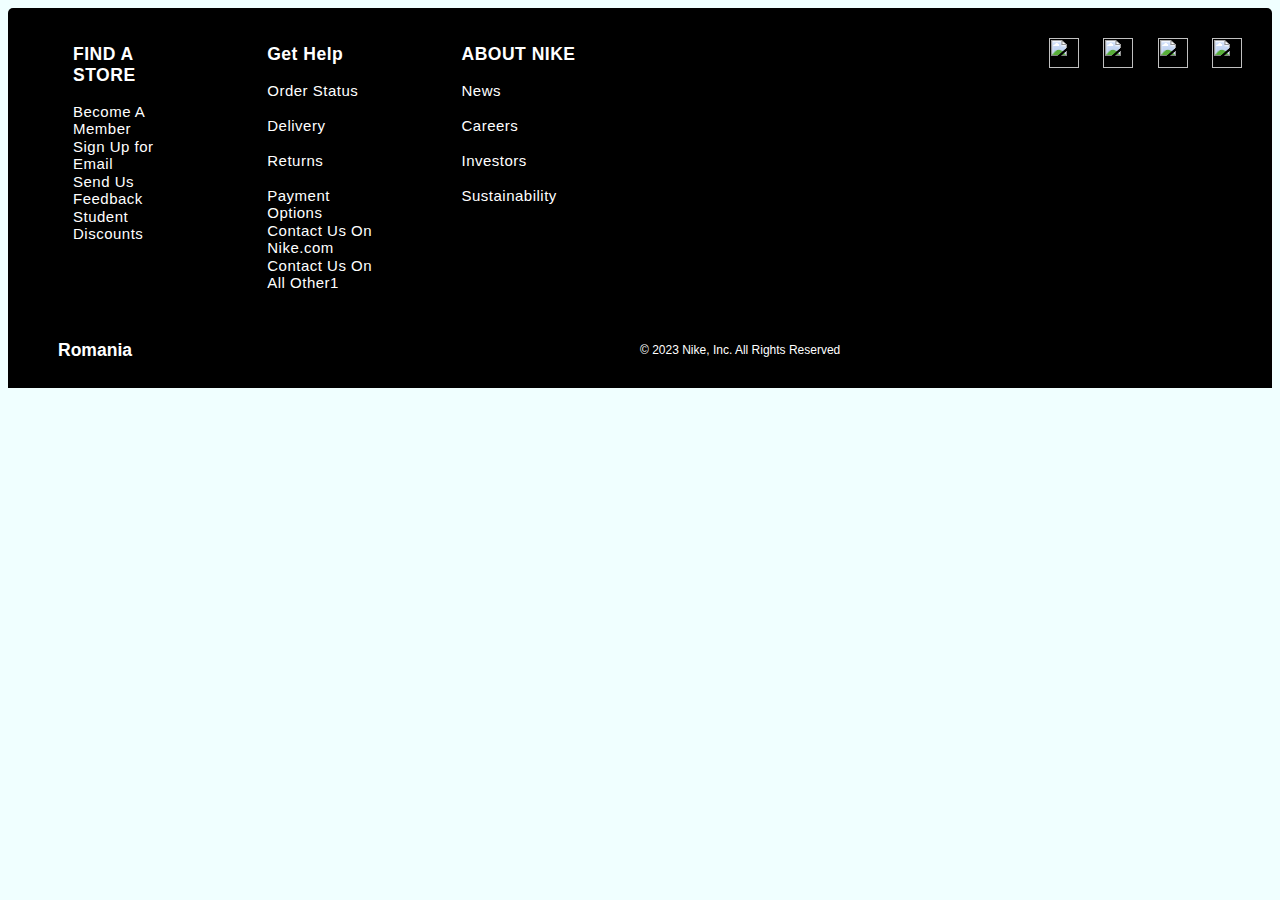
==== store/index.html @ e2ff0fca "add footer" ====
<!DOCTYPE html>
<html lang="en">
  <head>
    <meta charset="UTF-8" />
    <meta http-equiv="X-UA-Compatible" content="IE=edge" />
    <meta name="viewport" content="width=device-width, initial-scale=1.0" />
    <link rel="stylesheet" href="style.css" />
    <link
      rel="stylesheet"
      href="https://cdnjs.cloudflare.com/ajax/libs/font-awesome/4.7.0/css/font-awesome.min.css"
    />
    <script src="https://kit.fontawesome.com/a076d05399.js"></script>
  </head>

  <body>


    <!-- asta nu ii -->
    <!-- <h1>ljzdgfyutghszdvifhsdiyh</h1>

    <h1>ljzdgfyutghszdvifhsdiyh</h1>

    <h1>ljzdgfyutghszdvifhsdiyh</h1>

    <h1>ljzdgfyutghszdvifhsdiyh</h1>

    <h1>ljzdgfyutghszdvifhsdiyh</h1>

    <h1>ljzdgfyutghszdvifhsdiyh</h1>

    <h1>ljzdgfyutghszdvifhsdiyh</h1>

    <h1>ljzdgfyutghszdvifhsdiyh</h1>

    <h1>ljzdgfyutghszdvifhsdiyh</h1>

    <h1>ljzdgfyutghszdvifhsdiyh</h1>

    <h1>ljzdgfyutghszdvifhsdiyh</h1>

    <h1>ljzdgfyutghszdvifhsdiyh</h1>

    <h1>ljzdgfyutghszdvifhsdiyh</h1> -->
<!-- pana aici -->


    <!--  FOOTER START -->

    <div class="footer">


      <div class="container-footer">
      <div class="inner-footer">
        <div class="footer-items">
          <div class="border1"></div>
          <ul>
            <h3>FIND A STORE</h3>
            <a href="#"><li>Become A Member</li></a>
            <a href="#"><li>Sign Up for Email</li></a>
            <a href="#"><li>Send Us Feedback</li></a>
            <a href="#"><li>Student Discounts</li></a>
          </ul>
        </div>

        <div class="footer-items">
          <div class="border1"></div>
          <ul>
            <h3>Get Help</h3>
            <a href="#"><li>Order Status</li></a>
            <a href="#"><li>Delivery</li></a>
            <a href="#"><li>Returns</li></a>
            <a href="#"><li>Payment Options</li></a>
            <a href="#"><li>Contact Us On Nike.com</li></a>
            <a href="#"><li>Contact Us On All Other1</li></a>
          </ul>
        </div>

        <div class="footer-items">
          <div class="border1"></div>
          <ul>
            <h3>ABOUT NIKE</h3>
            <a href="#"><li>News</li></a>
            <a href="#"><li>Careers</li></a>
            <a href="#"><li>Investors</li></a>
            <a href="#"><li>Sustainability</li></a>
          </ul>

          <!-- <div class="social-media">
            <a href="#"><i class="fab fa-instagram"></i></a>
            <a href="#"><i class="fab fa-facebook"></i></a>
            <a href="#"><i class="fab fa-google-plus-square"></i></a>
          </div>  -->
        </div>
      </div>
    

      
<div class="imgsearch">


    <img src="./img/Vector (1).png" alt="" class="impers">
    <img src="./img/Vector (2).png" alt="" class="impers">
    <img src="./img/Vector (3).png" alt="" class="impers">
    <img src="./img/Vector (4).png" alt="" class="impers">
</div>



</div>












      <div class="footer-bottom">
        <div class="absolute">
          <h3 class="perene">Romania</h3>
        </div>
        <div class="copyright">© 2023 Nike, Inc. All Rights Reserved</div>
      </div>








    </div>
  </body>
</html>
---- store/style.css ----
body{
    background-color: azure;
    font-family:'Segoe UI', Tahoma, Geneva, Verdana, sans-serif
}
/* *{
    
} */

/* FOOTER */



.footer {
    position: relative;
	width: 100%;
	background: #000000;
	display: block;
    margin-bottom: 0px;
    border-radius: 5px;
 }

 .inner-footer {
	 width: 100%;


	 display: flex;
	 flex-wrap: wrap;
	 box-sizing: border-box;
	 /* justify-content: center; */
 }

.footer-items {
	width: 20%;
	padding: 10px 20px;
	box-sizing: border-box;
	color: #fff;
}

.footer-items p {
	font-size: 16px;
	text-align: justify;
	line-height: 25px;
	color: #fff;
}

.footer-items h1 {
	color: #fff;
}

.border1 {
	height: 3px;
	border: 0px;
}

ul {
	list-style: none;
	color: #fff;
	font-size: 15px;
	letter-spacing: 0.5px;	
 }

ul a {
	text-decoration: none;
	outline: none;
	color: #fff;
	transition: 0.3s;
}


ul li {
	margin: 10px 0;
	height: 25px;
}

li i {
	margin-right: 20px;
}

.social-media {
	width: 100%;
	color: #fff;
	text-align: center;
	font-size: 20px;
}

.social-media a {
	text-decoration: none;
}

.social-media i {
	height: 25px;
	width: 25px;
	margin: 20px 10px;
	padding: 4px;
	color: #fff;
	transition: 0.5s;
}

.social-media i:hover {
	transform: scale(1.5);
}

.footer-bottom {
   
	padding: 10px;
	background: #000000;
	color: #fff;
	font-size: 12px;

	display: flex;
  align-items: center;
}


.absolute{
      font-size: 15px;
  flex: 1;
  padding: 0px;
}

.perene::before{
    	content: url(Vector.png);
      font-size: 15px;
  flex: 1;
  padding: 20px;
}
.copyright{
    flex: 1;
}



.container-footer{
	
	display: flex;
}



.inner-footer{
	flex: 4;
	padding: 5px;
}
.imgsearch{
	text-align: right;
	flex: 1;
	padding: 20px;
}
.impers{
	margin:10px;
	width: 30px;
	height: 30px;
}




/* for tablet mode view */

@media screen and (max-width: 1275px) {
	.footer-items {
		width: 50%;
	}
}

/* for mobile screen view */

@media screen and (max-width: 660px) {
	.footer-items {
		width: 100%;
	}
}
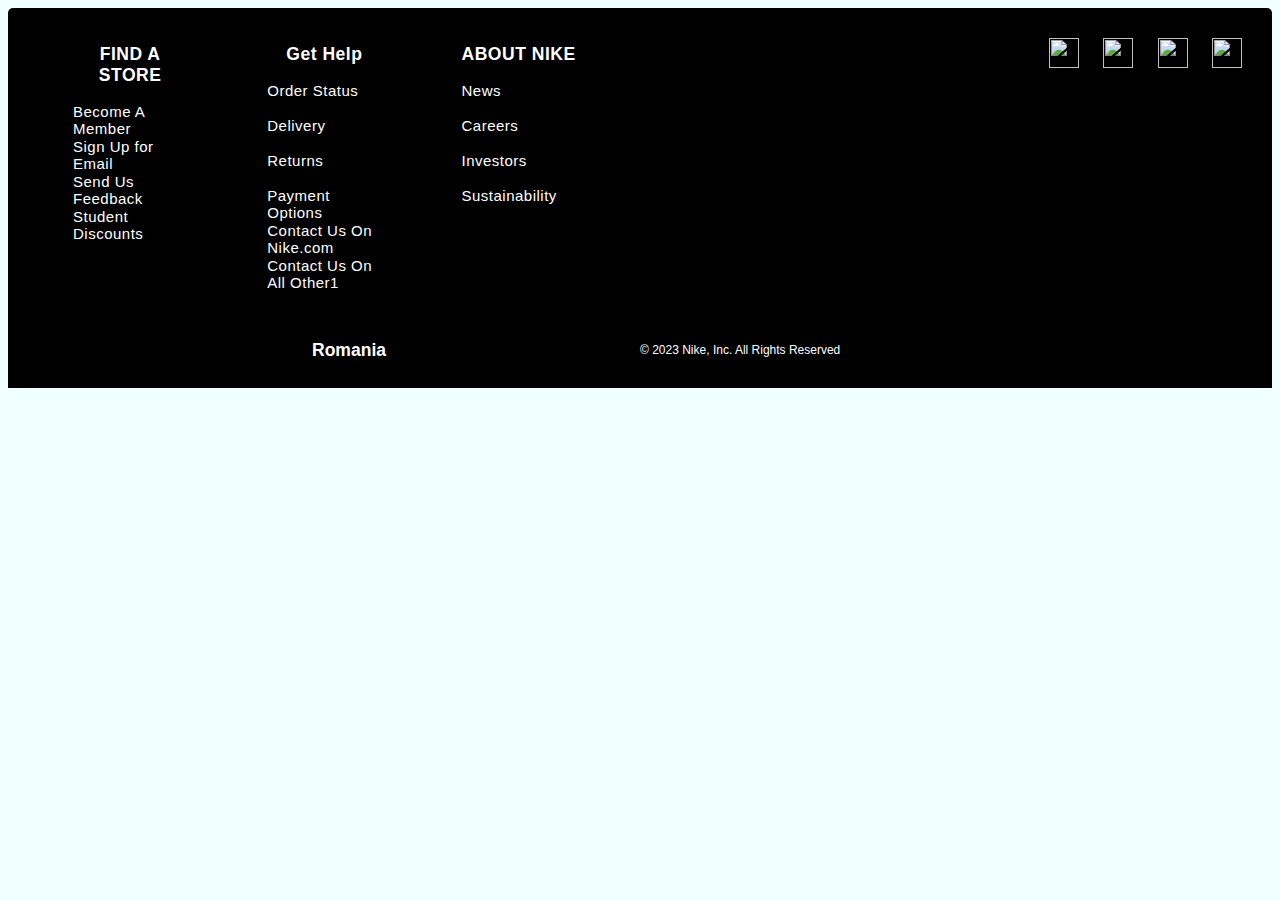
==== commit 7a0146d3: "add new file" ====
--- a/store/index.html
+++ b/store/index.html
@@ -4,7 +4,7 @@
     <meta charset="UTF-8" />
     <meta http-equiv="X-UA-Compatible" content="IE=edge" />
     <meta name="viewport" content="width=device-width, initial-scale=1.0" />
-    <link rel="stylesheet" href="style.css" />
+    <link rel="stylesheet" href="/login/nike-5-10-15/style.css"/>
     <link
       rel="stylesheet"
       href="https://cdnjs.cloudflare.com/ajax/libs/font-awesome/4.7.0/css/font-awesome.min.css"
@@ -91,48 +91,20 @@
             <a href="#"><i class="fab fa-google-plus-square"></i></a>
           </div>  -->
         </div>
-      </div>
-    
-
-      
+      </div>   
 <div class="imgsearch">
-
-
     <img src="./img/Vector (1).png" alt="" class="impers">
     <img src="./img/Vector (2).png" alt="" class="impers">
     <img src="./img/Vector (3).png" alt="" class="impers">
     <img src="./img/Vector (4).png" alt="" class="impers">
 </div>
-
-
-
 </div>
-
-
-
-
-
-
-
-
-
-
-
-
       <div class="footer-bottom">
         <div class="absolute">
           <h3 class="perene">Romania</h3>
         </div>
         <div class="copyright">© 2023 Nike, Inc. All Rights Reserved</div>
       </div>
-
-
-
-
-
-
-
-
-    </div>
+ </div>
   </body>
 </html>--- a/login/nike-5-10-15/style.css
+++ b/login/nike-5-10-15/style.css
@@ -0,0 +1,577 @@
+.navigation{
+    display: flex;
+   justify-content: center;
+   position: relative;
+ }
+ .nav-items{
+    display: flex;
+    justify-content: space-between;
+    list-style: none;
+    padding: 0;
+     
+ }
+ .nav-link{
+    color: black;
+ }
+ .navigation li {
+   padding-left: 30px;
+  }
+  
+   .navigation input{
+    margin-right: 20px;
+   }
+   .search{
+    border-radius: 30px;
+    background-color: lightgray;
+    outline: none;
+    border: none;
+    width: 200px;
+    height: 30px;
+    position: relative;
+    right: 30px;
+    top: 8px;
+  
+  }
+  .cauta{
+    position: relative;
+  }
+  
+
+  p{
+    text-align: center;
+  }
+  .login{
+text-align: center;  
+}
+input{
+    width: 300px;
+    height: 30px;
+    margin-top: 10px;
+
+}
+.box{
+    width: 20px;
+    height: 20px;
+ }
+ h5{
+    text-align: center;
+    color: gray;
+ }
+ .buton{
+    display: flex;
+    justify-content: center;
+    align-items: center;
+    
+ }
+ button{
+    width: 300px;
+    height: 40px;
+    background-color: rgb(57, 33, 33);
+    color: white;
+ }
+ a{
+    color: grey;
+ }
+ 
+ #join{
+    color: black;
+ }
+ label{
+    color: gray;
+ }
+ p{
+    font-family: 'Trebuchet MS', 'Lucida Sans Unicode', 'Lucida Grande', 'Lucida Sans', Arial, sans-serif;
+ }
+ .inima{
+right: 0;
+position: absolute;
+ }
+ .img{
+    position: absolute;
+    left: 10px;
+    top: 4px
+ }
+ .paragraf{
+    text-align: center;
+    padding: 30px;
+    margin: 30px;
+ }
+ .input10{
+     text-align: center;
+      
+ }
+ .butonsubmit{
+    justify-content: center;
+    display: flex;
+     
+ }
+ .buttnon1{
+    width: 200px;
+margin-top: 20px; 
+border-radius: 20px;
+background-color: lightgrey;
+border: none;
+color:  black;
+
+}
+.btnmember{
+    justify-content: center;
+    display: flex;
+}
+.btnmember1{
+     background-color:black;
+    color: white;
+    border: none;
+    margin-bottom: 50px;
+}
+ .input1{
+    width: 200px;
+ }
+ .paragraf{
+    text-align: center;
+ }
+h3{
+    text-align: center;
+}
+select{
+  width: 310px;
+  height: 40px;
+     
+}
+#semnatura{
+      width: 20px;
+    justify-content: space-around;
+
+  }
+ #sem1{
+   margin-top: 0;
+   padding-top: 0;
+
+ }
+ 
+.inputmember{
+text-align: center;
+ 
+ }
+#country{
+    top: 10px;
+    margin-top: 10px;
+    height: 30px;
+    width: 300px;
+    bottom: 0;
+}
+.footer {
+    position: relative;
+	width: 100%;
+	background: #000000;
+	display: block;
+    margin-bottom: 0px;
+    border-radius: 5px;
+ }
+
+ .inner-footer {
+	 width: 100%;
+
+
+	 display: flex;
+	 flex-wrap: wrap;
+	 box-sizing: border-box;
+	 /* justify-content: center; */
+ }
+
+.footer-items {
+	width: 20%;
+	padding: 10px 20px;
+	box-sizing: border-box;
+	color: #fff;
+}
+
+.footer-items p {
+	font-size: 16px;
+	text-align: justify;
+	line-height: 25px;
+	color: #fff;
+}
+
+.footer-items h1 {
+	color: #fff;
+}
+
+.border1 {
+	height: 3px;
+	border: 0px;
+}
+
+ul {
+	list-style: none;
+	color: #fff;
+	font-size: 15px;
+	letter-spacing: 0.5px;	
+ }
+
+ul a {
+	text-decoration: none;
+	outline: none;
+	color: #fff;
+	transition: 0.3s;
+}
+
+
+ul li {
+	margin: 10px 0;
+	height: 25px;
+}
+
+li i {
+	margin-right: 20px;
+} 
+
+.social-media {
+	width: 100%;
+	color: #fff;
+	text-align: center;
+	font-size: 20px;
+}
+
+.social-media a {
+	text-decoration: none;
+}
+
+.social-media i {
+	height: 25px;
+	width: 25px;
+	margin: 20px 10px;
+	padding: 4px;
+	color: #fff;
+	transition: 0.5s;
+}
+
+.social-media i:hover {
+	transform: scale(1.5);
+}
+
+.footer-bottom {
+   
+	padding: 10px;
+	background: #000000;
+	color: #fff;
+	font-size: 12px;
+
+	display: flex;
+  align-items: center;
+}
+
+
+.absolute{
+      font-size: 15px;
+  flex: 1;
+  padding: 0px;
+}
+
+.perene::before{
+    	content: url(Vector.png);
+      font-size: 15px;
+  flex: 1;
+  padding: 20px;
+}
+.copyright{
+    flex: 1;
+}
+
+
+
+.container-footer{
+	
+	display: flex;
+}
+
+
+
+.inner-footer{
+	flex: 1;
+	padding: 5px;
+}
+.imgsearch{
+	text-align: right;
+	flex: 1;
+	padding: 20px;
+}
+.impers{
+	margin:10px;
+	width: 30px;
+	height: 30px;
+}
+@media screen and (max-width: 1275px) {
+	.footer-items {
+		width: 50%;
+	}
+}
+
+/* for mobile screen view */
+
+@media screen and (max-width: 660px) {
+	.footer-items {
+		width: 100%;
+	}
+}
+/* nav nou */
+ 
+ 
+ body {
+   font-family: sans-serif;
+ }
+ 
+ .main-nav {
+   color: #fff;
+   background-color:white;
+   display: flex;
+   justify-content: space-between;
+   align-items: center;
+   padding: 0 16px;
+ }
+ 
+ .logo {
+   font-size: 18px;
+   font-weight: bold;
+   color: black;
+ }
+ 
+ .nav-links {
+   list-style: none;
+   display: flex;
+   flex-direction: row;
+   
+  }
+ 
+ .nav-links li a {
+   text-decoration: none;
+   color: black;
+   display: inline-block;
+   padding: 16px;
+ }
+ 
+ /* .nav-links li a:hover {
+   color: #0183e9;
+   background-color: #fff;
+   transition: background-color 0.5s ease;
+ } */
+ 
+ .nav-toggle {
+   display: none;
+ }
+ 
+ @media (max-width: 576px) {
+   .main-nav {
+     height: 50px;
+   }
+ 
+   .nav-toggle {
+     display: block;
+     border: none;
+     background-color: transparent;
+     cursor: pointer;
+    }
+ 
+   .bar {
+     width: 30px;
+     height: 3px;
+     margin: 5px;
+     background-color:black;
+   }
+ 
+   .nav-links {
+     flex-direction: column;
+     background-color: white;
+     position: absolute;
+     top: 50px;
+     left: 0;
+     width: 100%;
+     display: none;
+   }
+ 
+   .nav-links li a {
+     width: 100%;
+   }
+ 
+   .active {
+     display: flex;
+   }
+   .search{
+        display: none;
+        
+   }
+ }
+ /* footer */
+
+ body{
+  background-color: azure;
+  font-family:'Segoe UI', Tahoma, Geneva, Verdana, sans-serif
+}
+/* *{
+  
+} */
+
+/* FOOTER */
+
+
+
+.footer {
+  position: relative;
+width: 100%;
+background: #000000;
+display: block;
+  margin-bottom: 0px;
+  border-radius: 5px;
+}
+
+.inner-footer {
+ width: 100%;
+
+
+ display: flex;
+ flex-wrap: wrap;
+ box-sizing: border-box;
+ /* justify-content: center; */
+}
+
+.footer-items {
+width: 20%;
+padding: 10px 20px;
+box-sizing: border-box;
+color: #fff;
+}
+
+.footer-items p {
+font-size: 16px;
+text-align: justify;
+line-height: 25px;
+color: #fff;
+}
+
+.footer-items h1 {
+color: #fff;
+}
+
+.border1 {
+height: 3px;
+border: 0px;
+}
+
+ul {
+list-style: none;
+color: #fff;
+font-size: 15px;
+letter-spacing: 0.5px;	
+}
+
+ul a {
+text-decoration: none;
+outline: none;
+color: #fff;
+transition: 0.3s;
+}
+
+
+ul li {
+margin: 10px 0;
+height: 25px;
+}
+
+li i {
+margin-right: 20px;
+}
+
+.social-media {
+width: 100%;
+color: #fff;
+text-align: center;
+font-size: 20px;
+}
+
+.social-media a {
+text-decoration: none;
+}
+
+.social-media i {
+height: 25px;
+width: 25px;
+margin: 20px 10px;
+padding: 4px;
+color: #fff;
+transition: 0.5s;
+}
+
+.social-media i:hover {
+transform: scale(1.5);
+}
+
+.footer-bottom {
+ 
+padding: 10px;
+background: #000000;
+color: #fff;
+font-size: 12px;
+
+display: flex;
+align-items: center;
+}
+
+
+.absolute{
+    font-size: 15px;
+flex: 1;
+padding: 0px;
+}
+
+.perene::before{
+    content: url(Vector.png);
+    font-size: 15px;
+flex: 1;
+padding: 20px;
+}
+.copyright{
+  flex: 1;
+}
+
+
+
+.container-footer{
+
+display: flex;
+}
+
+
+
+.inner-footer{
+flex: 4;
+padding: 5px;
+}
+.imgsearch{
+text-align: right;
+flex: 1;
+padding: 20px;
+}
+.impers{
+margin:10px;
+width: 30px;
+height: 30px;
+}
+
+
+
+
+/* for tablet mode view */
+
+@media screen and (max-width: 1275px) {
+.footer-items {
+  width: 50%;
+}
+}
+
+/* for mobile screen view */
+
+@media screen and (max-width: 660px) {
+.footer-items {
+  width: 100%;
+}
+}